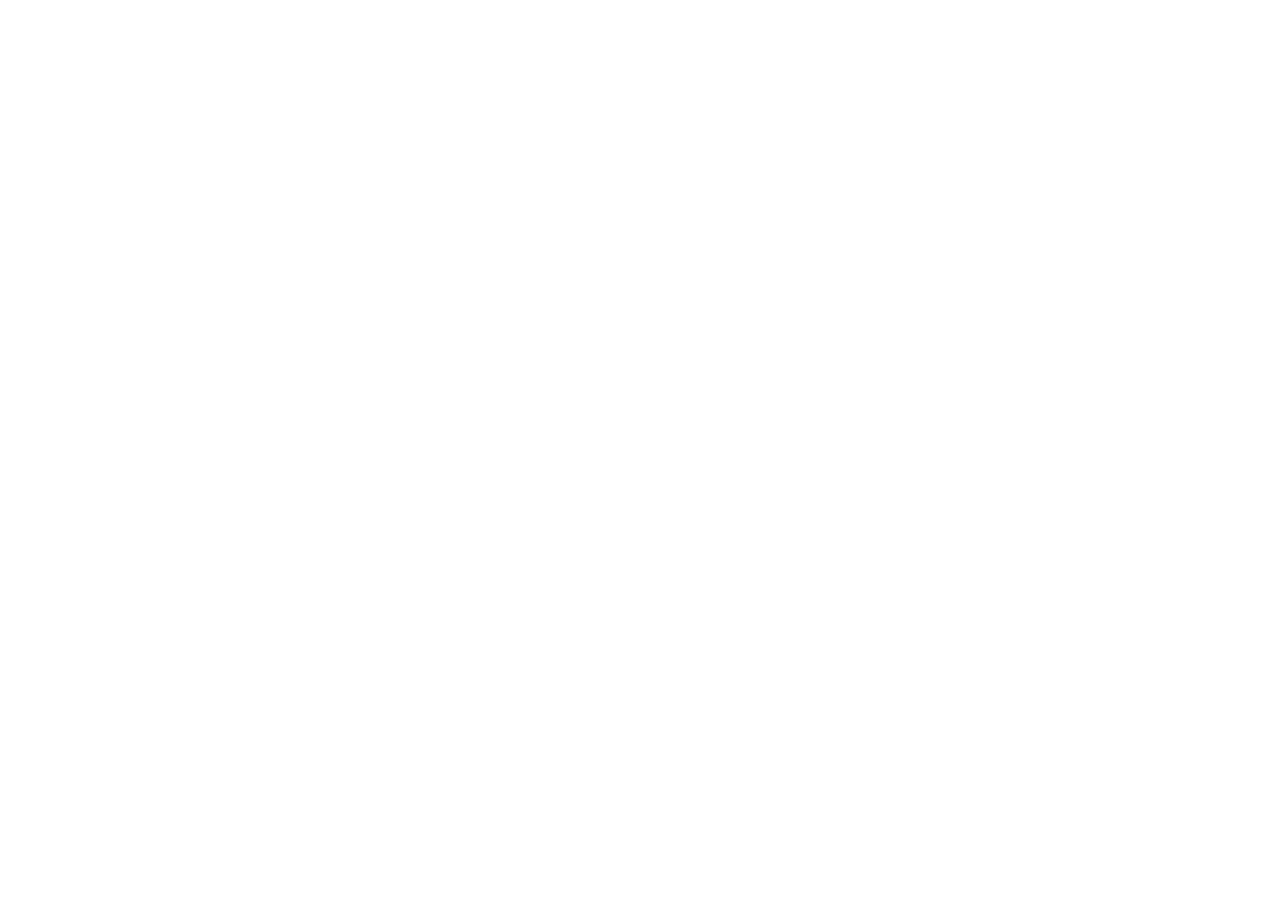
==== src/index.html @ bed78887 "Initial commit" ====
<!DOCTYPE html>
<html lang="en">
  <head>
    <meta charset="UTF-8" />
    <link rel="icon" type="image/svg+xml" href="/favicon.svg" />
    <meta name="viewport" content="width=device-width, initial-scale=1.0" />
    <title>Vanilla App Template</title>
    <link rel="stylesheet" href="./css/styles.css" />
  </head>
  <body>
    <load src="./partials/header.html" icon-path="img/sprite.svg#logo" />

    <main>
      <!-- Loads the specified .html file -->
      <load src="./partials/vite-promo.html" />
      <load src="./partials/badges.html" />
    </main>

    <load src="./partials/footer.html" />

    <script type="module" src="./main.js"></script>
  </body>
</html>
---- src/css/styles.css ----
/**
  |============================
  | include css partials with
  | default @import url()
  |============================
*/
/* Common styles */
@import url('./reset.css');
@import url('./base.css');
@import url('./container.css');
@import url('./animations.css');

/* Sections style */
@import url('./header.css');
@import url('./vite-promo.css');
@import url('./badges.css');
@import url('./back-link.css');
@import url('./footer.css');
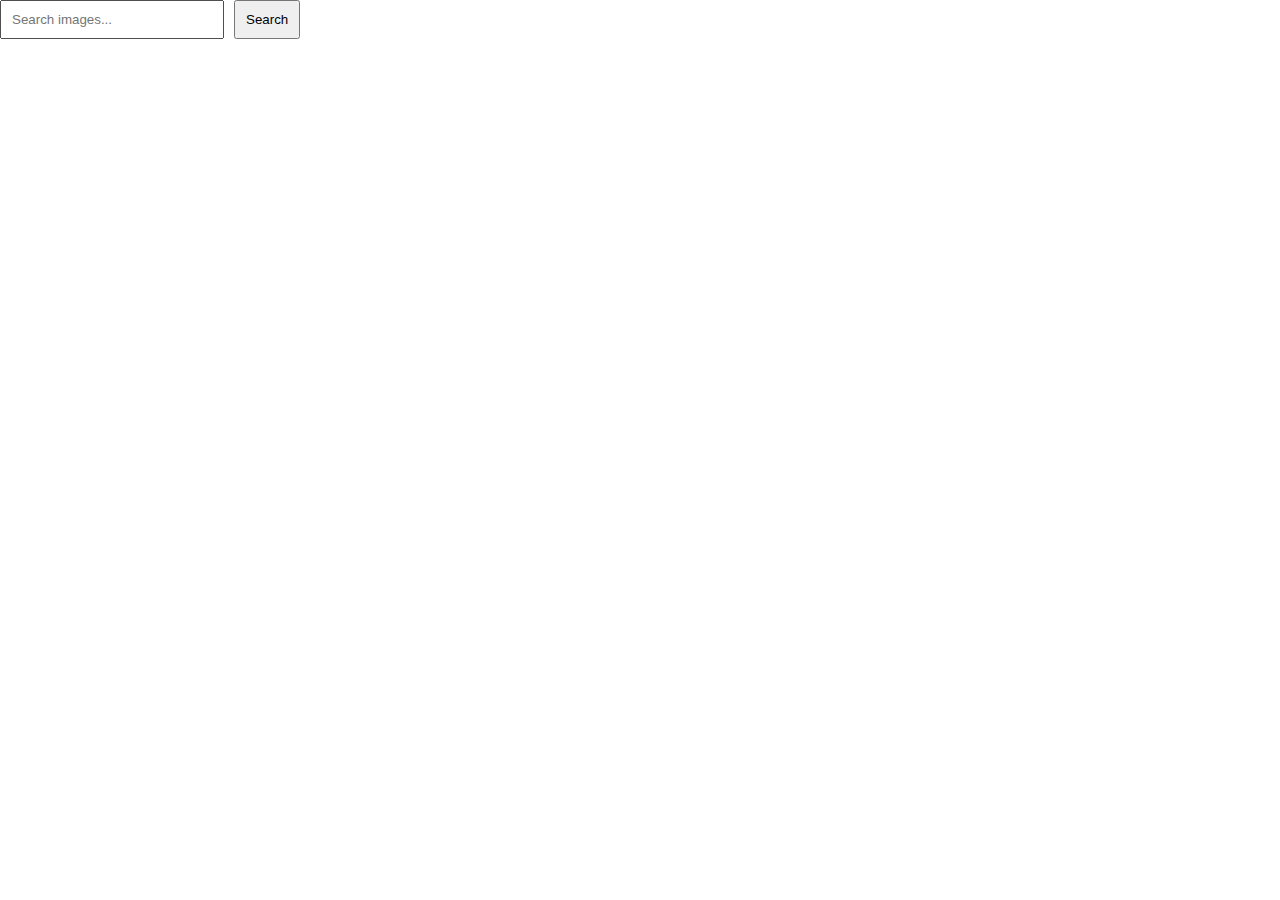
==== commit 82678583: "attempt number 2" ====
--- a/src/index.html
+++ b/src/index.html
@@ -4,20 +4,24 @@
     <meta charset="UTF-8" />
     <link rel="icon" type="image/svg+xml" href="/favicon.svg" />
     <meta name="viewport" content="width=device-width, initial-scale=1.0" />
-    <title>Vanilla App Template</title>
+    <title>Task-11</title>
     <link rel="stylesheet" href="./css/styles.css" />
   </head>
   <body>
-    <load src="./partials/header.html" icon-path="img/sprite.svg#logo" />
-
-    <main>
-      <!-- Loads the specified .html file -->
-      <load src="./partials/vite-promo.html" />
-      <load src="./partials/badges.html" />
-    </main>
-
-    <load src="./partials/footer.html" />
-
+    <form class="form">
+      <label class="search-lable">
+        <input
+          class="search-input"
+          type="text"
+          name="search-text"
+          placeholder="Search images..."
+          required
+        />
+      </label>
+      <button class="btn-search" type="submit">Search</button>
+    </form>
+    <div class="loader hidden"></div>
+    <ul class="gallery"></ul>
     <script type="module" src="./main.js"></script>
   </body>
 </html>
--- a/src/css/styles.css
+++ b/src/css/styles.css
@@ -7,12 +7,59 @@
 /* Common styles */
 @import url('./reset.css');
 @import url('./base.css');
-@import url('./container.css');
-@import url('./animations.css');
 
-/* Sections style */
-@import url('./header.css');
-@import url('./vite-promo.css');
-@import url('./badges.css');
-@import url('./back-link.css');
-@import url('./footer.css');
+body {
+  font-family: Arial, sans-serif;
+}
+
+.form {
+  display: flex;
+  margin-bottom: 20px;
+}
+
+input {
+  padding: 10px;
+  margin-right: 10px;
+  width: 200px;
+}
+
+button {
+  padding: 10px;
+}
+
+.loader {
+  display: none;
+  background: url('https://cdnjs.cloudflare.com/ajax/libs/loader.css/0.1.2/loader.min.css')
+    no-repeat center;
+}
+
+.loader.is-visible {
+  display: block;
+}
+
+.gallery {
+  display: grid;
+  grid-template-columns: repeat(auto-fill, minmax(200px, 1fr));
+  gap: 10px;
+}
+
+.gallery-item {
+  position: relative;
+}
+
+.gallery-item img {
+  width: 100%;
+  height: auto;
+  border-radius: 8px;
+  box-shadow: 0 4px 6px rgba(0, 0, 0, 0.1);
+}
+
+.info {
+  position: absolute;
+  bottom: 0;
+  background-color: rgba(0, 0, 0, 0.5);
+  color: white;
+  padding: 10px;
+  width: 100%;
+  text-align: center;
+}
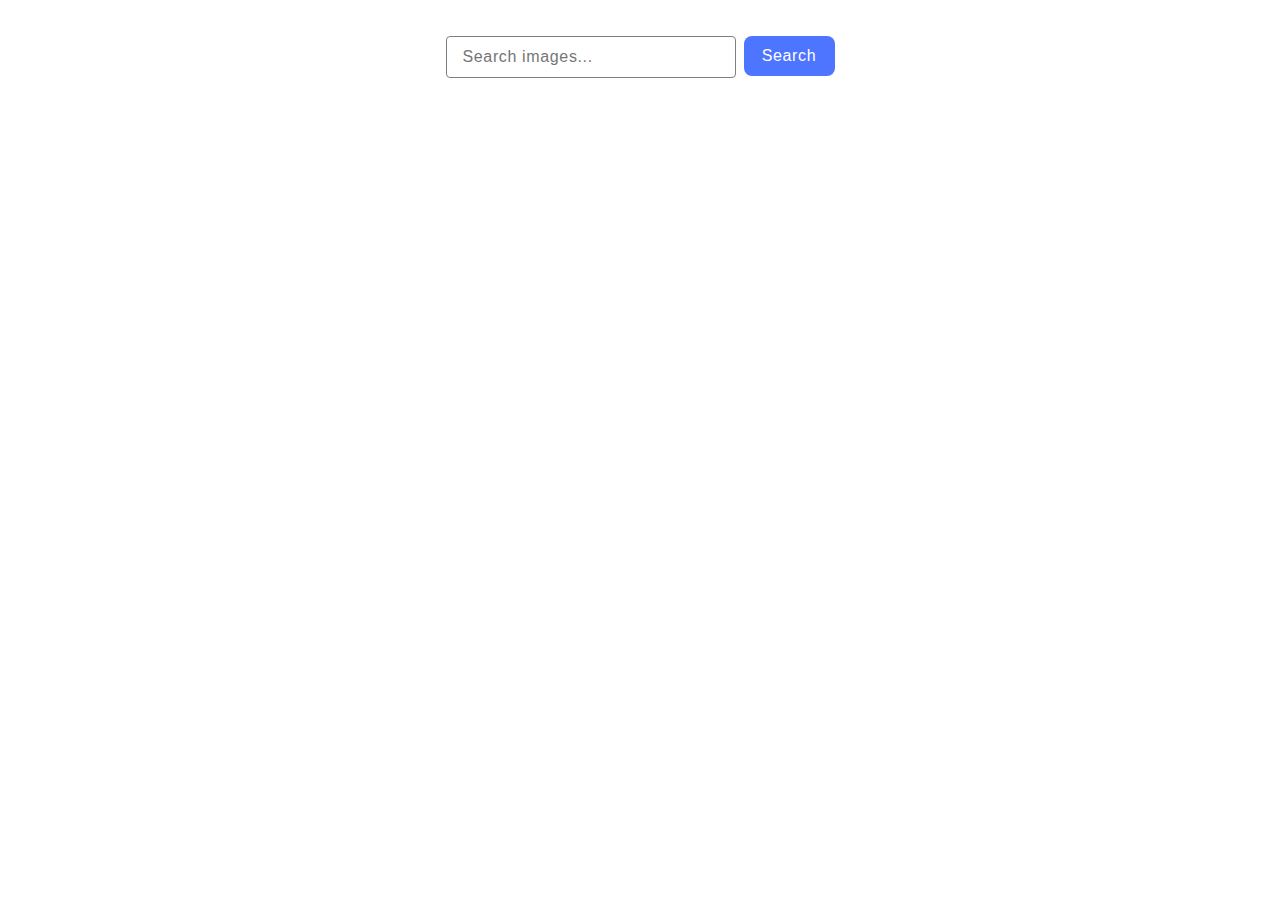
==== commit ba6f7a81: "Fix file structure" ====
--- a/src/index.html
+++ b/src/index.html
@@ -20,7 +20,7 @@
       </label>
       <button class="btn-search" type="submit">Search</button>
     </form>
-    <div class="loader hidden"></div>
+    <span class="loader hidden"></span>
     <ul class="gallery"></ul>
     <script type="module" src="./main.js"></script>
   </body>
--- a/src/css/styles.css
+++ b/src/css/styles.css
@@ -9,57 +9,125 @@
 @import url('./base.css');
 
 body {
-  font-family: Arial, sans-serif;
+  font-family: 'Montserrat', sans-serif;
+  text-align: center;
 }
 
 .form {
   display: flex;
-  margin-bottom: 20px;
+  flex-direction: row;
+  justify-content: center;
+  gap: 8px;
+  margin: 36px;
 }
 
-input {
-  padding: 10px;
-  margin-right: 10px;
-  width: 200px;
+.search-lable {
+  display: flex;
+  flex-direction: row;
 }
 
-button {
-  padding: 10px;
+.search-input {
+  padding: 0;
+  padding-left: 16px;
+  border: 1px solid #808080;
+  border-radius: 4px;
+  width: 272px;
+  height: 40px;
+  font-weight: 400;
+  font-size: 16px;
+  line-height: 1.5;
+  letter-spacing: 0.04em;
+  color: #808080;
+}
+
+.btn-search {
+  display: flex;
+  align-items: center;
+  justify-content: center;
+  flex-direction: row;
+  gap: 10px;
+  border: none;
+  border-radius: 8px;
+  padding: 8px 16px;
+  width: 91px;
+  height: 40px;
+  background-color: #4e75ff;
+  font-weight: 500;
+  font-size: 16px;
+  line-height: 1.5;
+  letter-spacing: 0.04em;
+  color: #fff;
+}
+
+.gallery {
+  display: flex;
+  flex-wrap: wrap;
+  gap: 24px;
+  justify-content: center;
+  list-style: none;
+  padding: 0;
+}
+
+.gallery-item {
+  width: 360px;
+  display: flex;
+  flex-wrap: wrap;
+  border: 1px solid #808080;
+
+  height: 200px;
+}
+
+.gallery-img {
+  width: 360px;
+  height: 152px;
+  display: flex;
+  flex-wrap: wrap;
+  gap: 10px 20px;
+}
+
+.info {
+  display: flex;
+  align-items: center;
+  width: 100%;
+  gap: 24px;
+  font-size: 14px;
+  background-color: #fff;
+  color: #2e2f42;
+  border-bottom: 1px solid #808080;
+  border-left: 1px solid #808080;
+  border-right: 1px solid #808080;
+  width: 360px;
+  height: 48px;
+}
+
+.info-item {
+  font-weight: 600;
+  font-size: 12px;
+  line-height: 1.33;
+  letter-spacing: 0.04em;
+  color: #2e2f42;
 }
 
 .loader {
-  display: none;
-  background: url('https://cdnjs.cloudflare.com/ajax/libs/loader.css/0.1.2/loader.min.css')
-    no-repeat center;
+  display: block;
+  margin: 20px auto;
+  border: 5px solid #ccc;
+  border-top: 5px solid #333;
+  border-radius: 50%;
+  width: 40px;
+  height: 40px;
+  animation: spin 1s linear infinite;
 }
 
-.loader.is-visible {
-  display: block;
+.hidden {
+  display: none;
 }
 
-.gallery {
-  display: grid;
-  grid-template-columns: repeat(auto-fill, minmax(200px, 1fr));
-  gap: 10px;
+@keyframes spin {
+  0% {
+    transform: rotate(0deg);
+  }
+  100% {
+    transform: rotate(360deg);
+  }
 }
-
-.gallery-item {
-  position: relative;
-}
-
-.gallery-item img {
-  width: 100%;
-  height: auto;
-  border-radius: 8px;
-  box-shadow: 0 4px 6px rgba(0, 0, 0, 0.1);
-}
-
-.info {
-  position: absolute;
-  bottom: 0;
-  background-color: rgba(0, 0, 0, 0.5);
-  color: white;
-  padding: 10px;
-  width: 100%;
-  text-align: center;
-}
